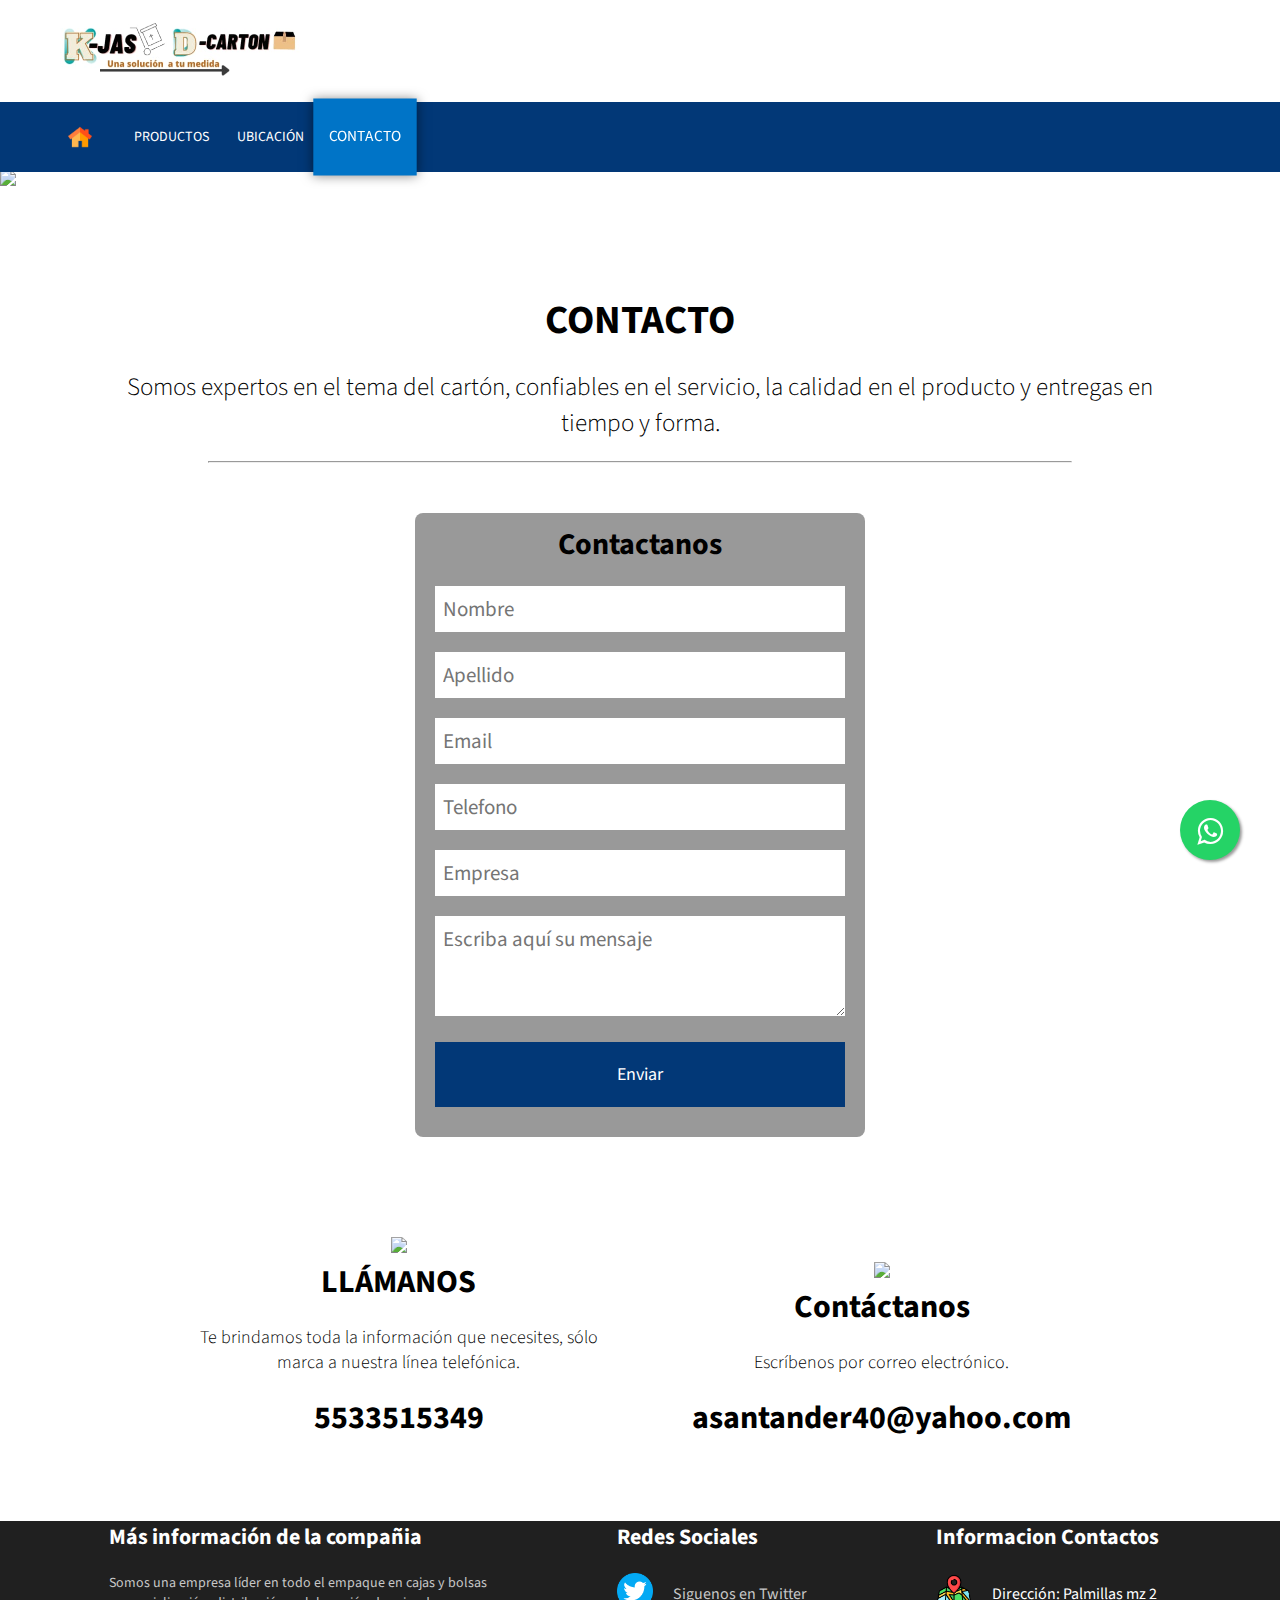
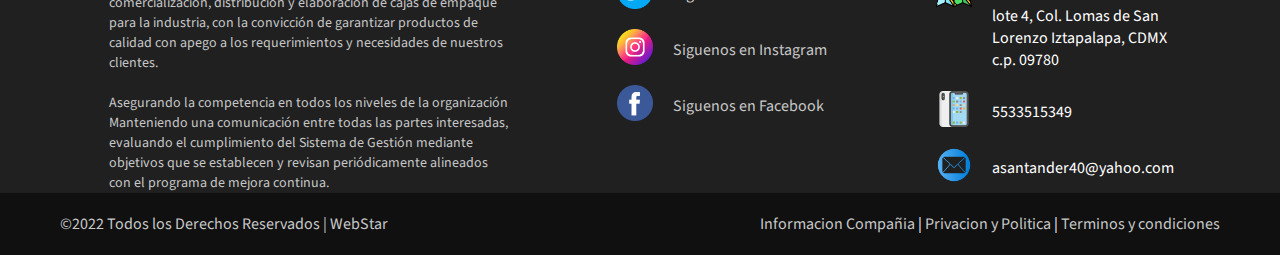
==== contacto.html @ 3c9b4a9f "Add files via upload" ====
<!DOCTYPE html>
<html lang="en">
<head>
    <meta charset="UTF-8">
    <meta http-equiv="X-UA-Compatible" content="IE=edge">
    <meta name="viewport" content="width=device-width, initial-scale=1.0">
    <title>Cajas</title>
    <script src="https://kit.fontawesome.com/5d46237b43.js" crossorigin="anonymous"></script>
    <link rel="stylesheet" href="css/estilos.css">
    <link rel="stylesheet" href="css/whatsapp.css">
</head>
<body>
    <header>
        <div class="header__superior">
            <div class="logo">
                <img src="img/iconos_generales/K-jas D-carton.jpeg" alt="">

            </div>
        </div>


        <div class="container__menu">
            <div class="menu">
                <input type="checkbox" id="check__menu">
                <label for= "check__menu" id="label_check">
                    <i class="fas fa-bars icon__menu"></i>
                </label>
                <nav>
                    <ul>
                        <li><a href="../Carton/index.html"></a></li>
                        <li><a href="../Carton/productos.html">Productos</a></li>
                        <li><a href="../Carton/ubicacion.html">Ubicación</a></li>
                        <li><a href="../Carton/contacto.html" id="selected">Contacto</a></li>
                    </ul>
                </nav>

            </div>
        </div>

    </header>

 
    <main>
        <div>
        <img src="../Carton/img/contenido_contactos/atencion-al-cliente.jpg" class="invisible tamaño">
        </div>
        <article>

            
                <center>
                    <div class="caja_contacto">
                    <h1 class="texto_informativo_1">CONTACTO</h1>
                    <p class="texto_informativo_2">
                    Somos expertos en el tema del cartón, confiables en el servicio, la calidad en el producto y entregas en tiempo y forma.
                    </p>
                    <hr width="80%">
                 </div>
                </center>

            <form action="https://formsubmit.co/Kjasdcarton@gmail.com" method="post">
                <h2 id=Contactanos><font face="Comic Sans MS,Arial,Verdana">Contactanos</font></h2>
                  <input type="text" name="Nombre" placeholder="Nombre" required>
                  <input type="text" name="Apellido" placeholder="Apellido"required>
                  <input type="text" name="Email" placeholder="Email"required>
                  <input type="text" name="Telefono" placeholder="Telefono"required>
                  <input type="text" name="Empresa" placeholder="Empresa"required>
                  <textarea name="Mensaje" placeholder="Escriba aquí su mensaje"required></textarea>
                  <input type="submit" name="Enviar" value="Enviar" id="boton_Enviar">
                </form>

            <center>
            <div class="caja_llamanos">
                    <img src="../Carton/img/contenido_contactos/llamada.png" width="70px">
                    <h1>LLÁMANOS </h1>
                    <p>
                        Te brindamos toda la información que necesites, sólo marca a nuestra línea telefónica.</p>
                    <h1>5533515349</h1>
            </div>

            <div class="caja_contactanos">                
                    <img src="../Carton/img/contenido_contactos/correo.png" width="80px">
                    <h1>Contáctanos</h1>
                    <p>
                        Escríbenos por correo electrónico. </p>
                    <h1> asantander40@yahoo.com</h1>          
            </div>
            </center>          
        </article>
    </main>

    <link rel="stylesheet" href="https://maxcdn.bootstrapcdn.com/font-awesome/4.5.0/css/font-awesome.min.css">
    <a href="https://api.whatsapp.com/send?phone=525533515349&text=Hola%20K-JAS%20D-CARTON,%20visit%C3%A9%20su%20p%C3%A1gina%20y%20me%20gustar%C3%ADa%20cotizar%20sus%20productos." class="float" target="_blank">
    <i class="fa fa-whatsapp my-float"></i>
    </a>

    
        <footer>
            <div class="container-footer-all">
    
                <div class="container-body">
                    <div class="column1">
                        <h1>Más información de la compañia</h1>
                        <p>Somos una empresa líder en todo el empaque en cajas y bolsas comercialización, distribución y elaboración de cajas de empaque para la industria, con la convicción de garantizar productos de calidad con apego a los requerimientos  y necesidades de nuestros clientes. 
                            <br>
                            <br>
                            Asegurando la competencia en todos los niveles de la organización 
                            Manteniendo una comunicación entre todas las partes interesadas, evaluando el cumplimiento  del Sistema de Gestión mediante objetivos que se establecen y revisan periódicamente alineados con el programa de mejora continua.
                            </p>
                    </div>
                    <div class="column2">
                        <h1>Redes Sociales</h1>
    
                        <div class="row">
                            <img src="img/iconos_redes_sociales/Twitter.png">
                            <label>Siguenos en
                                Twitter</label>
                        </div>
    
                        <div class="row">
                            <img src="img/iconos_redes_sociales/instagram.png">
                            <label>Siguenos en
                                Instagram</label>
                        </div>
    
                        <div class="row">
                            <img src="img/iconos_redes_sociales/facebook.png">
                            <label>Siguenos en
                                Facebook</label>
                        </div>
                    </div>
    
                    <div class="column3">
                        <h1> Informacion Contactos</h1>
    
                        <div class="row2">
                            <img src="img/iconos_generales/ubicacion.png" >
                            <label>Dirección:
                                Palmillas mz 2 lote 4,
                                Col. Lomas de San Lorenzo
                                Iztapalapa, CDMX
                                c.p. 09780
                                </label>
                        </div>
    
                        <div class="row2">
                            <img src="img/iconos_generales/iphone.png" >
                            <label>5533515349</label>
                        </div>
                        <div class="row2">
                            <img src="img/iconos_generales/correo.png" >
                            <label>asantander40@yahoo.com</label>
                        </div>
                    </div>
    
                </div>
    
            </div>
    
                <div class="container-footer">
                    <div class="footer">
                        <div class="copyright">
                            ©2022 Todos los Derechos Reservados | WebStar
                        </div>
    
                        <div class="information">
                            <a href="">Informacion Compañia</a> |
                            <a href="">Privacion y Politica</a> |
                            <a href="">Terminos y condiciones </a>
                        </div>
                    </div>
                </div>
    
        </footer>
    
    </body>
    </html>
---- css/estilos.css ----
@import url('https://fonts.googleapis.com/css2?family=Source+Sans+Pro:ital,wght@0,200;0,300;0,400;0,600;0,700;0,900;1,200;1,300;1,600;1,700;1,900&display=swap');
*{
    margin: 0;
    padding: 0;
    box-sizing: border-box;
    font-family: 'Source Sans Pro', sans-serif;
    text-decoration: none;
}

header{
    width: 100%;
    position: fixed;
    top: 0;
    left: 0;
    background: #fff;
}

/* HEADER SUPERIOR*/
.header__superior{
    max-width: 1200px;
    margin: auto;
    display: flex;
    align-items: center;
    justify-content: space-between;
    padding: 20px;
}

.logo img{
    width: 250px;
}

/*BARRA MENU*/

.container__menu{
    width: 100%;
    height: 70px;
    background-color: #023877;
    padding: 0px 20px;
}

.menu{
    max-width: 1200px;
    margin: auto;
    height: 100%;
}

nav{
    height: 100%;
}

nav > ul{
    height: 100%;
    display: flex;
}

nav  ul  li{
    height: 100%;
    list-style: none;
    position: relative;
}

nav > ul > li:first-child > a{
    background-image: url(../img/iconos_generales/home.png);
    background-size: 24px;
    background-repeat: no-repeat;
    background-position: center center ;
    padding: 20px 40px;
}

nav > ul > li:first-child:hover > a{
    background-image: url(../img/iconos_generales/home.png);
    background-size: 24px;
    background-repeat: no-repeat;
    background-position: center center ;
}

nav > ul > li > a{
    width: 100%;
    height: 100%;
    display: flex;
    align-items: center;
    padding: 14px;
    text-transform: uppercase;
    font-size: 14px;
    transition: all 300ms ease;
    color: white;
}

nav > ul > li > a:hover{
    transform: scale(1.1);
    background: #0074c7;
    box-shadow: 0px 0px 10px 0px rgba(0, 0, 0, 0.5);
}

#selected{
    transform: scale(1.1);
    background-color: #0074c7;
    box-shadow: 0px 0px 10px 0px rgba(0, 0, 0, 0.5);
}

/*SUBMENU*/

nav ul li ul{
    width: 200px;
    display: flex;
    flex-direction: column;
    background: #fff;
    position: absolute;
    top: 90px;
    left: -5px;
    padding: 14px 0px;
    visibility: hidden;
    opacity: 0;
    box-shadow: 0px 0px 10px 0px rgba(0, 0, 0, 0.5);
    z-index: 10;
    transition: all 300ms ease;

}

nav ul li:hover ul{
    visibility: visible;
    opacity: 1;
    top: 70px
}

nav ul li ul::before{
    content: '';
    width: 0;
    height: 0;
    border-left: 12px solid transparent;
    border-right: 12px solid transparent;
    border-bottom: 12px solid white;
    position: absolute;
    top: -12px;
    left: 20px;
}

nav ul li ul li a{
    display: block;
    color: #0099E9;
    padding: 6px;
    padding-left: 14px;
    margin-top: 10px;
    font-size: 14px;
    text-transform: uppercase;
    transition: all 300ms ease;

}

nav ul li ul li a:hover{
    background: #0074C7;
    color: #fff;
    transform: scale(1.1);
    padding-left: 30px;
    font-size: 14px;
    box-shadow: 0px 0px 10px 0px rgba(0, 0, 0, 0.5);
}
/*BODY*/
main{
    background: white;
    padding: 30px 0px;
    margin-top: 140px;
}
article{
    max-width: 1300px;
    margin: 10px auto;
    padding: 40px;
    background: white;
}

article{
    max-width: 1300px;
    margin: 10px auto;
    padding: 40px;
}
article p{
    margin: 20px;
    font-size: 18px;
    font-weight: 300;
}

/*ElEMENTOS RESPONSIVOS*/

.icon__menu{
    font-size: 26px;
    color: white;
    cursor: pointer;
    width: 26px;
    height: 100%;
    display: none;
    align-items: center;
}
#label__check{
    width: 26px;
    height: 100%;
    display: none;
}

#check__menu{
    display: none;

}  
  .slider li{
    width: 100%;
    list-style: none;
  }
  
  .slider img{
    width: 100%;
  }

/*FOOTER*/

footer{
    width: 100%;
    background: #202020;
    color: white;
    
}
.cotainer-footer-all{
    width: 100%;
    max-width: 1200px;
    margin: auto;
    padding: 40px;
}

.container-body{
    display: flex;
    justify-content: space-evenly;}
.column1{
    max-width: 400px;
}
.column1 h1{
    font-size: 22px;
}
.column1 p{
    font-size: 14px;
    color: #C7C7C7;
    margin-top: 20px;
}

.column2{
    max-width: 400px;
}
.column2 h1{
    font-size: 22px;
}    

.row{
    margin-top: 20px;
    display: flex;
}
.row img{
    width: 36px;
    height: 36px;

}
.row label{
    margin-top: 10px;
    margin-left: 20px;
    color: #c7c7c7;
}

.column3{
    max-width: 400px;
}
.column3 h1{
    font-size: 22px;
}
.row2{
    margin-top: 20px;
    display: flex;
}
.row2 img{
    width: 36px;
    height: 36px;
}
.row2 label{
    margin-top: 10px;
    margin-left: 20px;
    max-width: 180px;
}

.container-footer{
    width: 100%;
    background: #101010;

  
}
.footer{
    max-width: 1200px;
    margin: auto;
    display: flex;
    justify-content: space-between;
    padding: 20px;
}

.copyright{
    color: #c7c7c7;
}
.copyright a{
    text-decoration: none;
    color: white;
    font-weight: bold;
}

.information a{
    text-decoration: none;
    color: #c7c7c7;
}
/*img contactos*/
.contactos_img{
    width: 500px;
    height: 322px;
}

/*Formulario*/
form{
    width: 450px;
    margin: auto;
    background: rgba(0,0,0,0.4);
    padding: 10px 20px;
    box-sizing: border-box;
    margin-top: 20px;
    border-radius: 8px;
  }
  
  #Contactanos{
    color: #000000;
    text-align: center;
    margin: 0;
    font-size: 30px;
    margin-bottom: 20px;
  }
  
  input, textarea{
    width: 100%;
    margin-bottom: 20px;
    padding: 8px;
    box-sizing: border-box;
    font-size: 21px;
    border:none;
  }
  
  textarea{
    min-height: 100px;
    max-height: 200px;
    min-width: 100%;
    max-width: 100%;
  }
  
  #boton_Enviar{
    background: #023877;
    color: white;
    padding: 20px;
    font-size: 18px;
  }
  
  #boton_Enviar:hover{
    cursor: pointer;
    *display: inline-block;
  }

/* Cajas de contactos*/ 
  .caja_llamanos{
    width: 40%;
    *margin: 0 auto;
    text-align: center;
    margin-top: 100px;
    display: inline-block;

  }
  .caja_contactanos{
    width: 40%;
    *margin: 0 auto;
    text-align: center;
    margin-top: 50px;
    display: inline-block;
    
  }
/*Imagen de contacto*/
    .invisible{
        width: 100%;
    }
.caja_contacto{
    width: 90%;
    margin-top: 50px;
    margin-bottom: 50px;

}
/*Escrito de contacto*/
 .texto_informativo_1{
    font-size: 40px;
 }
 .texto_informativo_2{
    font-size: 25px;
 }

  


@media screen and (max-width: 720px){
    .header__superior{
        padding: 10px;
    }
    .logo img {
        width: 200px;
    }

    nav > ul{
        flex-direction: column;
        background-color: #023877;
        position: fixed;
        left: 0;
        top: 158px;
        width: 100%;
        height: 0px;
        transition: all 300ms ease;
        z-index: 100;
        opacity: 0;
        visibility: hidden;
    }

    nav > ul > li > a:hover{
        transform: scale(1);
    }
    nav ul li ul{
        left: 90px;
    }

    nav > ul > li:hover ul{
        top: 50px;
    }
    nav > ul > li:first-child a{
        background-position: 20px;
    }

    #selected{
        transform: scale(1);
    }

    #label__check{
        display: block;
    }
    .icon__menu{
        display: flex;
    }
    #check__menu:checked ~ nav > ul{
        height: 300px;
        visibility: visible;
        opacity: 1;
    }
    main{
        margin-top: 158px;
    }

    /*FOOTER REDUCIR*/

    .container-body{
        flex-wrap: wrap;
    }
    .column1{
        max-width: 100%;
    }

    .column2, .column3{
        margin-top: 40px;
    }
    /*Formulario*/
    form{
        width: 100%;
      }
    #Mensaje_Enviado{
      text-align: center;
      color: #fff;
      font-size: 40px;
      background: rgba(0,0,0,0.4);
    }
    /* Cajas de contactos*/
    .caja_llamanos{
        width: 100%;
        font-size: 12px;
      }
    .caja_contactanos{
        width: 100%;
        font-size: 12px;
        
      }
    /*Imagen de contacto*/
    .invisible{
        display: none;
    }
    .caja_contacto{
        width: 100%;
        margin-top: 0px;
        margin-bottom: 70px;
    }

    .texto_informativo_1{
        font-size: 30px;
     }
    .texto_informativo_2{
        font-size: 20px;
     }
     main{
        background: white;
        padding: 30px 0px;
        margin-top: 100px;
    }
    
}
---- css/whatsapp.css ----
.float{
	position:fixed;
	width:60px;
	height:60px;
	bottom:40px;
	right:40px;
	background-color:#25d366;
	color:#FFF;
	border-radius:50px;
	text-align:center;
  font-size:30px;
	box-shadow: 2px 2px 3px #999;
  z-index:100;
}
.float:hover {
	text-decoration: none;
	color: #25d366;
  background-color:#fff;
}

.my-float{
	margin-top:16px;
}
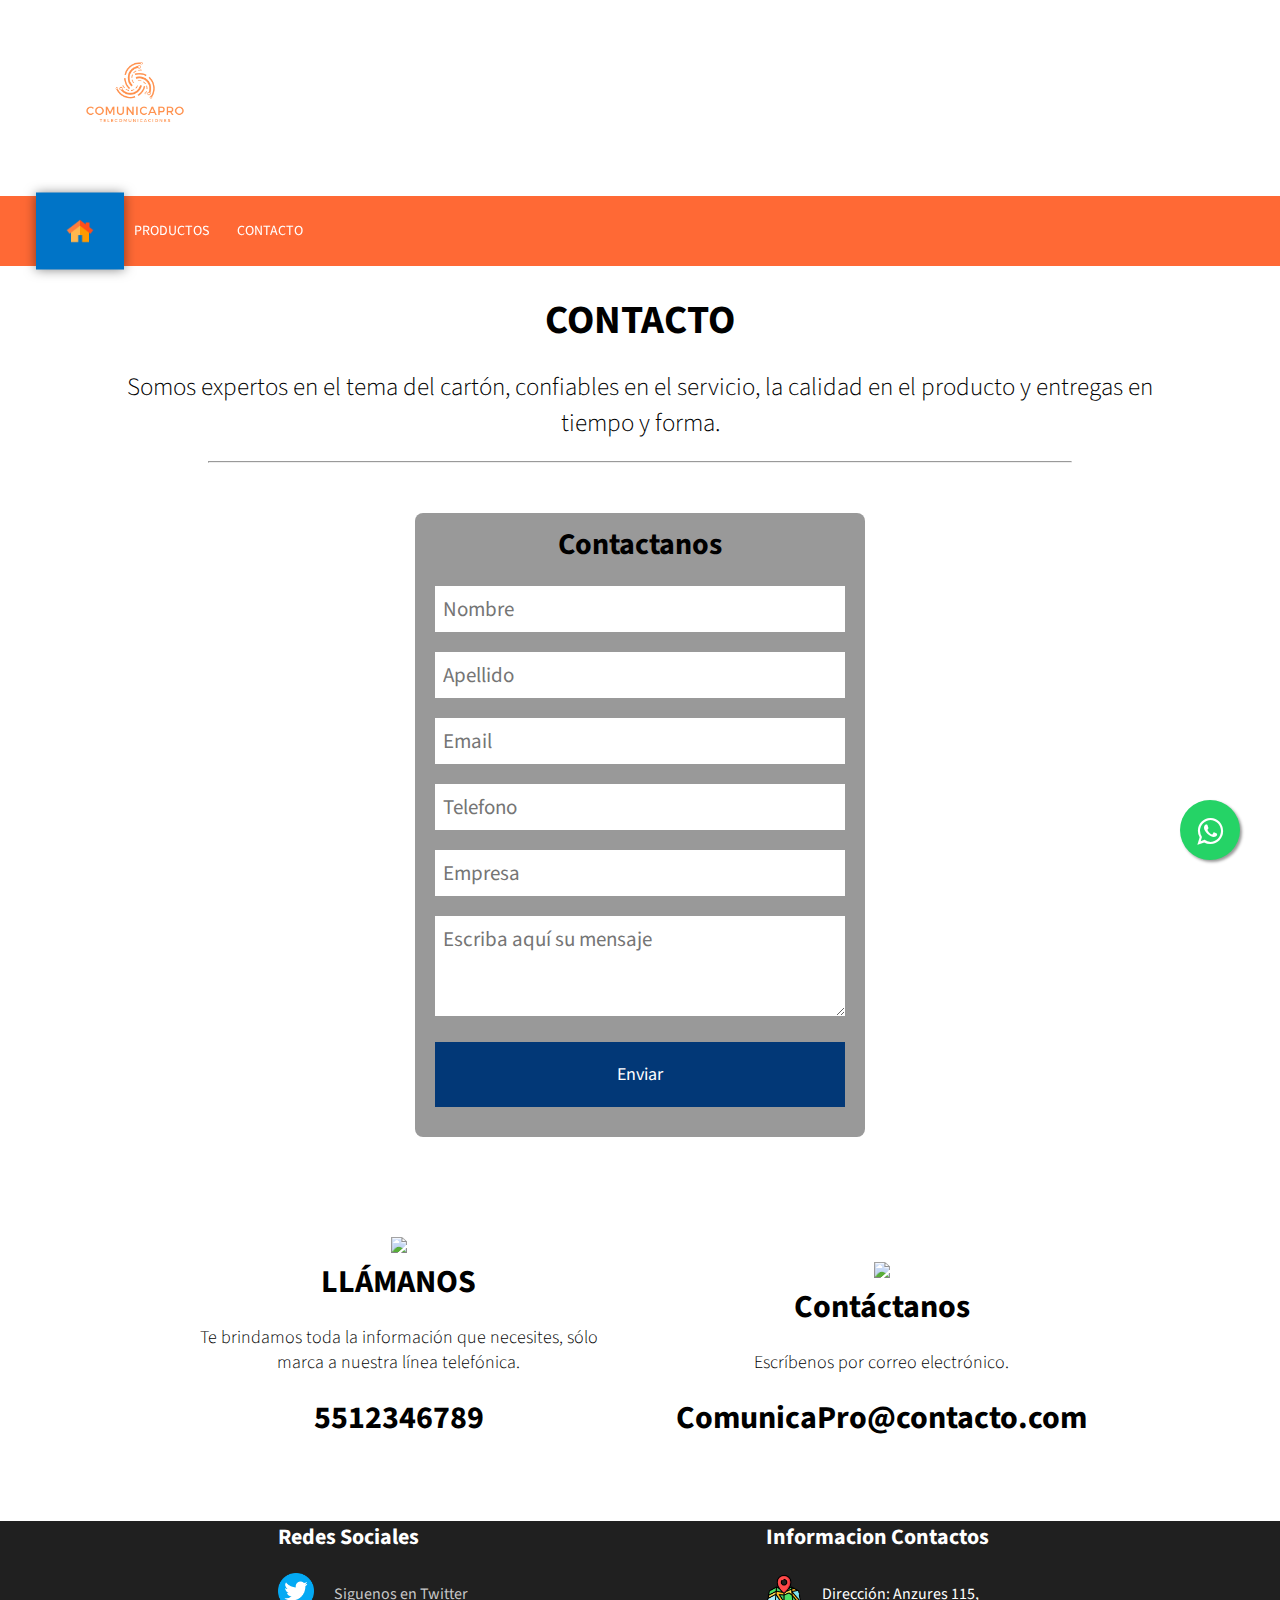
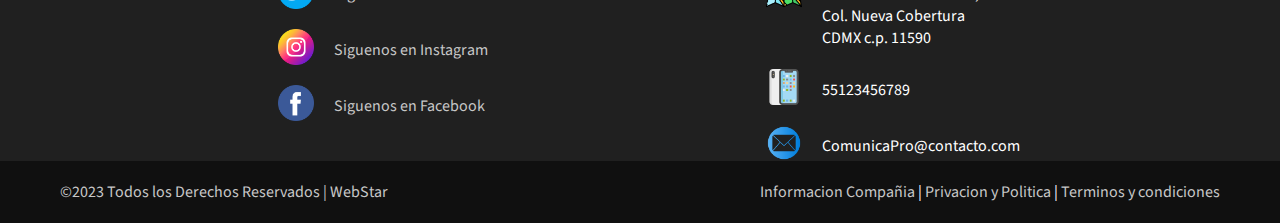
==== commit 1d7bb2b5: "todo" ====
--- a/contacto.html
+++ b/contacto.html
@@ -13,7 +13,7 @@
     <header>
         <div class="header__superior">
             <div class="logo">
-                <img src="img/iconos_generales/K-jas D-carton.jpeg" alt="">
+                <img src="img/iconos_generales/2.png" alt="">
 
             </div>
         </div>
@@ -27,10 +27,9 @@
                 </label>
                 <nav>
                     <ul>
-                        <li><a href="../Carton/index.html"></a></li>
-                        <li><a href="../Carton/productos.html">Productos</a></li>
-                        <li><a href="../Carton/ubicacion.html">Ubicación</a></li>
-                        <li><a href="../Carton/contacto.html" id="selected">Contacto</a></li>
+                        <li><a href="../ComunicaPro/index.html" id="selected"></a></li>
+                        <li><a href="../ComunicaPro/productos.html">Productos</a>
+                        <li><a href="../ComunicaPro/contacto.html">Contacto</a></li>
                     </ul>
                 </nav>
 
@@ -57,7 +56,7 @@
                  </div>
                 </center>
 
-            <form action="https://formsubmit.co/Kjasdcarton@gmail.com" method="post">
+            <form action="https://formsubmit.co/algunos@alguno.com" method="post">
                 <h2 id=Contactanos><font face="Comic Sans MS,Arial,Verdana">Contactanos</font></h2>
                   <input type="text" name="Nombre" placeholder="Nombre" required>
                   <input type="text" name="Apellido" placeholder="Apellido"required>
@@ -70,19 +69,19 @@
 
             <center>
             <div class="caja_llamanos">
-                    <img src="../Carton/img/contenido_contactos/llamada.png" width="70px">
+                    <img src="../ComunicaPro/img/contenido_contactos/llamada.png" width="70px">
                     <h1>LLÁMANOS </h1>
                     <p>
                         Te brindamos toda la información que necesites, sólo marca a nuestra línea telefónica.</p>
-                    <h1>5533515349</h1>
+                    <h1>5512346789</h1>
             </div>
 
             <div class="caja_contactanos">                
-                    <img src="../Carton/img/contenido_contactos/correo.png" width="80px">
+                    <img src="../ComunicaPro/img/contenido_contactos/correo.png" width="80px">
                     <h1>Contáctanos</h1>
                     <p>
                         Escríbenos por correo electrónico. </p>
-                    <h1> asantander40@yahoo.com</h1>          
+                    <h1> ComunicaPro@contacto.com</h1>          
             </div>
             </center>          
         </article>
@@ -94,84 +93,75 @@
     </a>
 
     
-        <footer>
-            <div class="container-footer-all">
-    
-                <div class="container-body">
-                    <div class="column1">
-                        <h1>Más información de la compañia</h1>
-                        <p>Somos una empresa líder en todo el empaque en cajas y bolsas comercialización, distribución y elaboración de cajas de empaque para la industria, con la convicción de garantizar productos de calidad con apego a los requerimientos  y necesidades de nuestros clientes. 
-                            <br>
-                            <br>
-                            Asegurando la competencia en todos los niveles de la organización 
-                            Manteniendo una comunicación entre todas las partes interesadas, evaluando el cumplimiento  del Sistema de Gestión mediante objetivos que se establecen y revisan periódicamente alineados con el programa de mejora continua.
-                            </p>
+    <footer>
+        <div class="container-footer-all">
+
+            <div class="container-body">
+                
+                <div class="column2">
+                    <h1>Redes Sociales</h1>
+
+                    <div class="row">
+                        <img src="img/iconos_redes_sociales/Twitter.png">
+                        <label>Siguenos en 
+                            Twitter</label>
                     </div>
-                    <div class="column2">
-                        <h1>Redes Sociales</h1>
-    
-                        <div class="row">
-                            <img src="img/iconos_redes_sociales/Twitter.png">
-                            <label>Siguenos en
-                                Twitter</label>
-                        </div>
-    
-                        <div class="row">
-                            <img src="img/iconos_redes_sociales/instagram.png">
-                            <label>Siguenos en
-                                Instagram</label>
-                        </div>
-    
-                        <div class="row">
-                            <img src="img/iconos_redes_sociales/facebook.png">
-                            <label>Siguenos en
-                                Facebook</label>
-                        </div>
+
+                    <div class="row">
+                        <img src="img/iconos_redes_sociales/instagram.png">
+                        <label>Siguenos en 
+                            Instagram</label>
                     </div>
-    
-                    <div class="column3">
-                        <h1> Informacion Contactos</h1>
-    
-                        <div class="row2">
-                            <img src="img/iconos_generales/ubicacion.png" >
-                            <label>Dirección:
-                                Palmillas mz 2 lote 4,
-                                Col. Lomas de San Lorenzo
-                                Iztapalapa, CDMX
-                                c.p. 09780
-                                </label>
-                        </div>
-    
-                        <div class="row2">
-                            <img src="img/iconos_generales/iphone.png" >
-                            <label>5533515349</label>
-                        </div>
-                        <div class="row2">
-                            <img src="img/iconos_generales/correo.png" >
-                            <label>asantander40@yahoo.com</label>
-                        </div>
-                    </div>
-    
-                </div>
-    
-            </div>
-    
-                <div class="container-footer">
-                    <div class="footer">
-                        <div class="copyright">
-                            ©2022 Todos los Derechos Reservados | WebStar
-                        </div>
-    
-                        <div class="information">
-                            <a href="">Informacion Compañia</a> |
-                            <a href="">Privacion y Politica</a> |
-                            <a href="">Terminos y condiciones </a>
-                        </div>
+
+                    <div class="row">
+                        <img src="img/iconos_redes_sociales/facebook.png">
+                        <label>Siguenos en 
+                            Facebook</label>
                     </div>
                 </div>
-    
-        </footer>
-    
-    </body>
-    </html>
-    +
+                <div class="column3">
+                    <h1> Informacion Contactos</h1>
+
+                    <div class="row2">
+                        <img src="img/iconos_generales/ubicacion.png" >
+                        <label>Dirección:
+                            Anzures 115, 
+                            Col. Nueva Cobertura
+                            CDMX
+                            c.p. 11590
+                            </label>
+                    </div>
+
+                    <div class="row2">
+                        <img src="img/iconos_generales/iphone.png" >
+                        <label>55123456789</label>
+                    </div>
+                    <div class="row2">
+                        <img src="img/iconos_generales/correo.png" >
+                        <label>ComunicaPro@contacto.com</label>
+                    </div>
+                </div>
+
+            </div>
+
+        </div>
+
+            <div class="container-footer">
+                <div class="footer">
+                    <div class="copyright">
+                        ©2023 Todos los Derechos Reservados | WebStar
+                    </div>
+
+                    <div class="information">
+                        <a href="">Informacion Compañia</a> |
+                        <a href="">Privacion y Politica</a> |
+                        <a href="">Terminos y condiciones </a>
+                    </div>
+                </div>
+            </div>
+
+    </footer>
+
+</body>
+</html>--- a/css/estilos.css
+++ b/css/estilos.css
@@ -26,7 +26,7 @@
 }
 
 .logo img{
-    width: 250px;
+    width: 150px;
 }
 
 /*BARRA MENU*/
@@ -34,7 +34,7 @@
 .container__menu{
     width: 100%;
     height: 70px;
-    background-color: #023877;
+    background-color: #ff6935;
     padding: 0px 20px;
 }
 
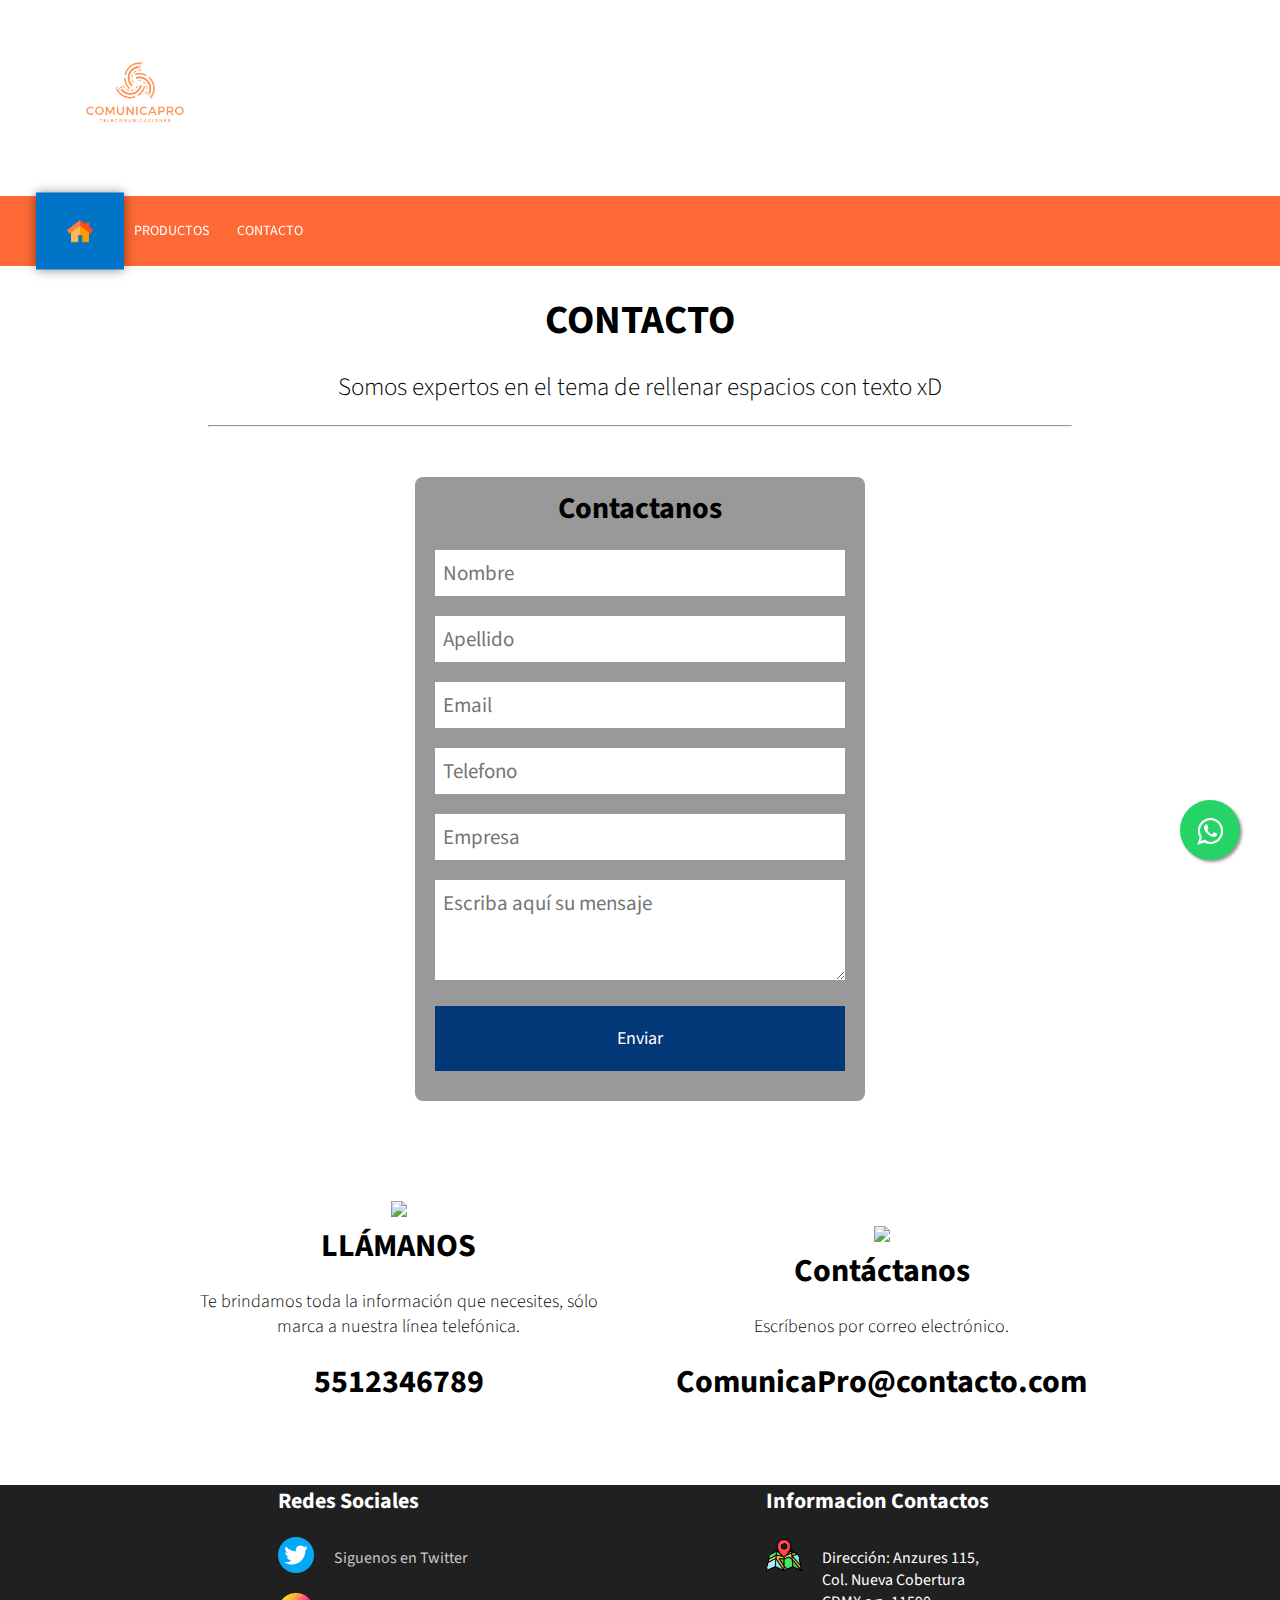
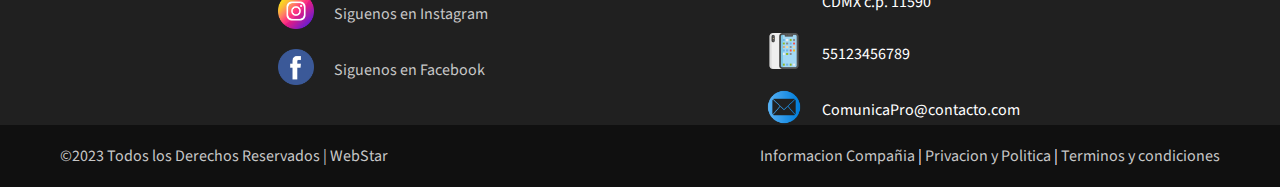
==== commit ef9ef233: "revision" ====
--- a/contacto.html
+++ b/contacto.html
@@ -4,7 +4,7 @@
     <meta charset="UTF-8">
     <meta http-equiv="X-UA-Compatible" content="IE=edge">
     <meta name="viewport" content="width=device-width, initial-scale=1.0">
-    <title>Cajas</title>
+    <title>ComunicaPro</title>
     <script src="https://kit.fontawesome.com/5d46237b43.js" crossorigin="anonymous"></script>
     <link rel="stylesheet" href="css/estilos.css">
     <link rel="stylesheet" href="css/whatsapp.css">
@@ -50,7 +50,7 @@
                     <div class="caja_contacto">
                     <h1 class="texto_informativo_1">CONTACTO</h1>
                     <p class="texto_informativo_2">
-                    Somos expertos en el tema del cartón, confiables en el servicio, la calidad en el producto y entregas en tiempo y forma.
+                    Somos expertos en el tema de rellenar espacios con texto xD
                     </p>
                     <hr width="80%">
                  </div>
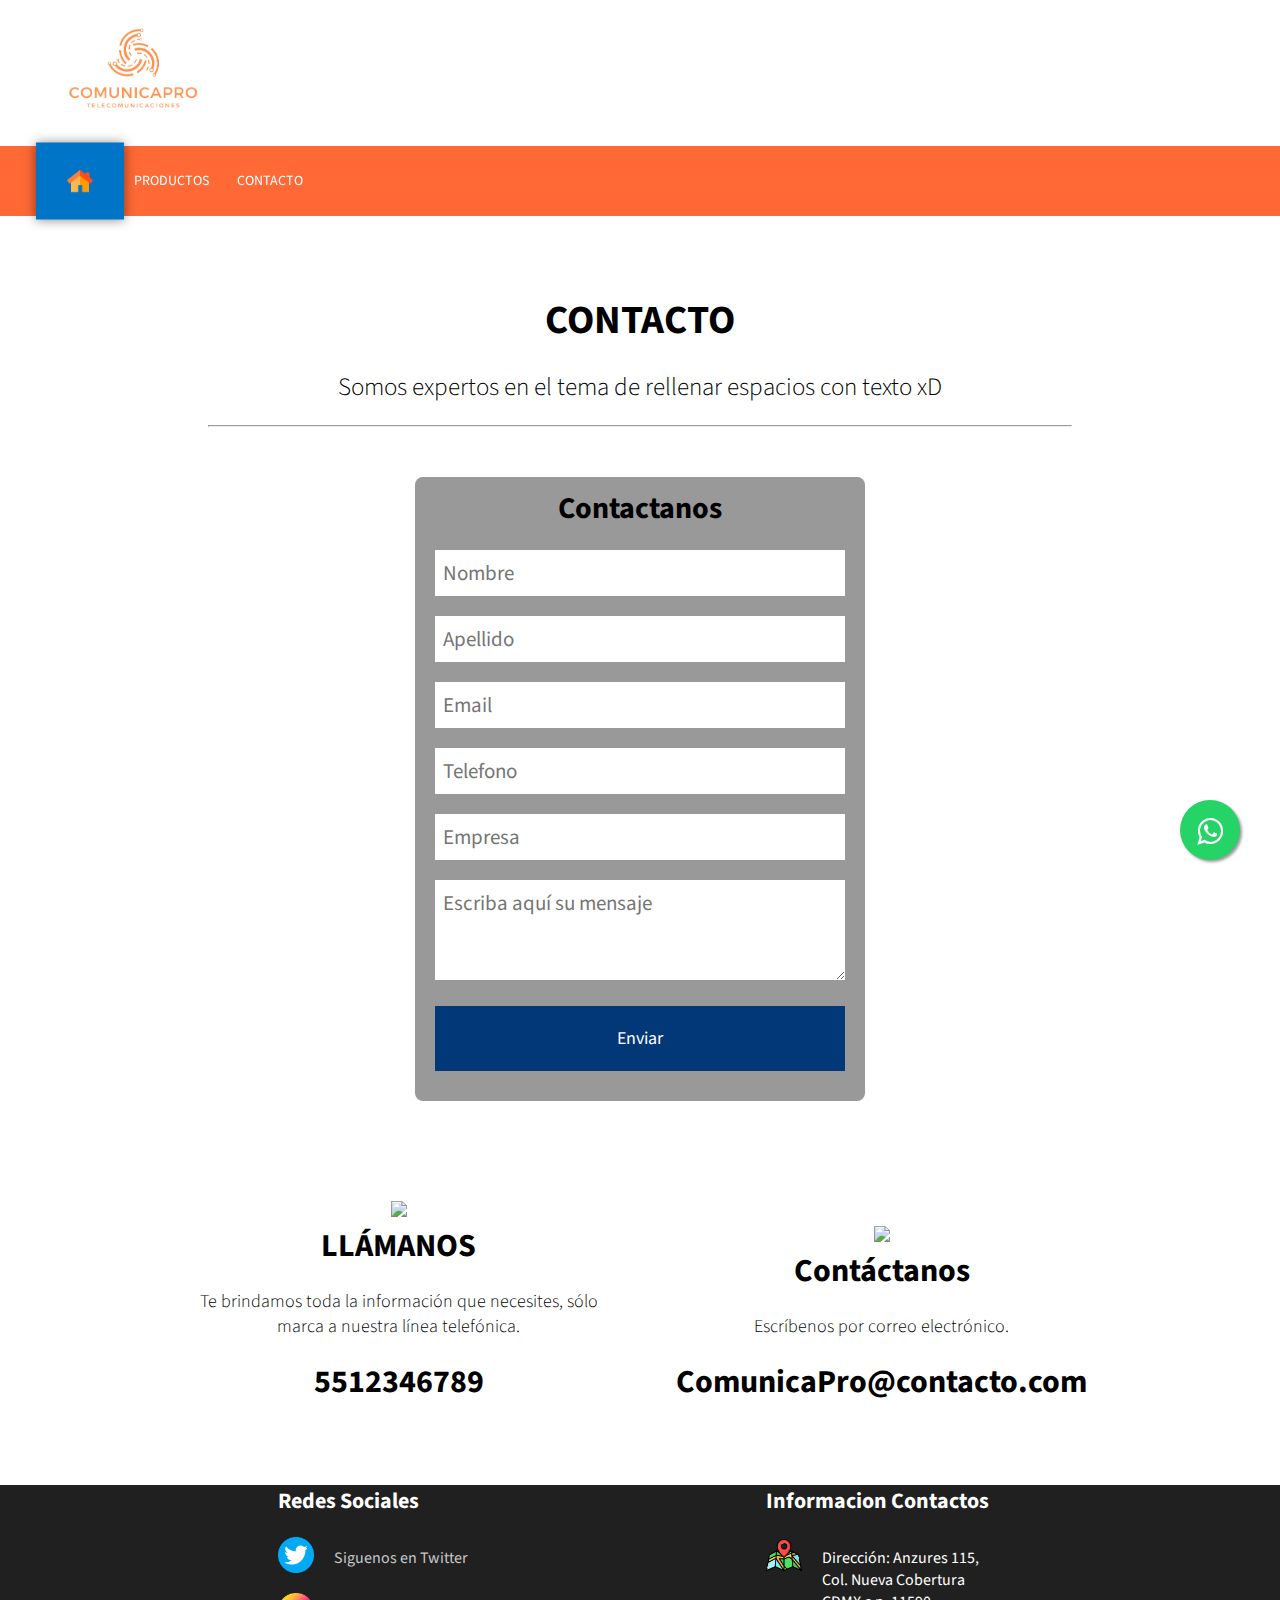
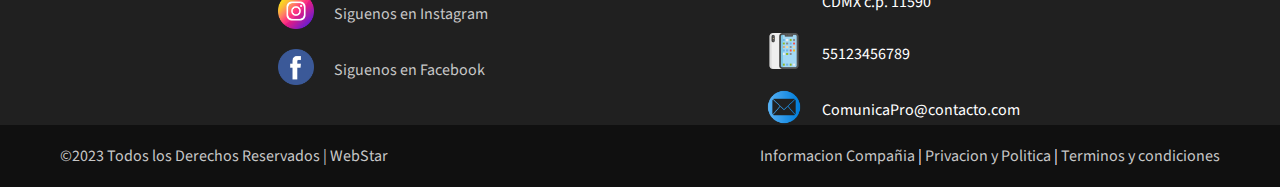
==== commit 072c9663: "si" ====
--- a/contacto.html
+++ b/contacto.html
@@ -41,7 +41,7 @@
  
     <main>
         <div>
-        <img src="../Carton/img/contenido_contactos/atencion-al-cliente.jpg" class="invisible tamaño">
+        <img src="../ComunicaPro/img/contenido_contactos/atencion-al-cliente.jpg" class="invisible tamaño">
         </div>
         <article>
 
--- a/css/estilos.css
+++ b/css/estilos.css
@@ -380,7 +380,9 @@
   }
 /*Imagen de contacto*/
     .invisible{
-        width: 100%;
+        width: 50%;
+        place-items:center;
+        margin: auto;
     }
 .caja_contacto{
     width: 90%;
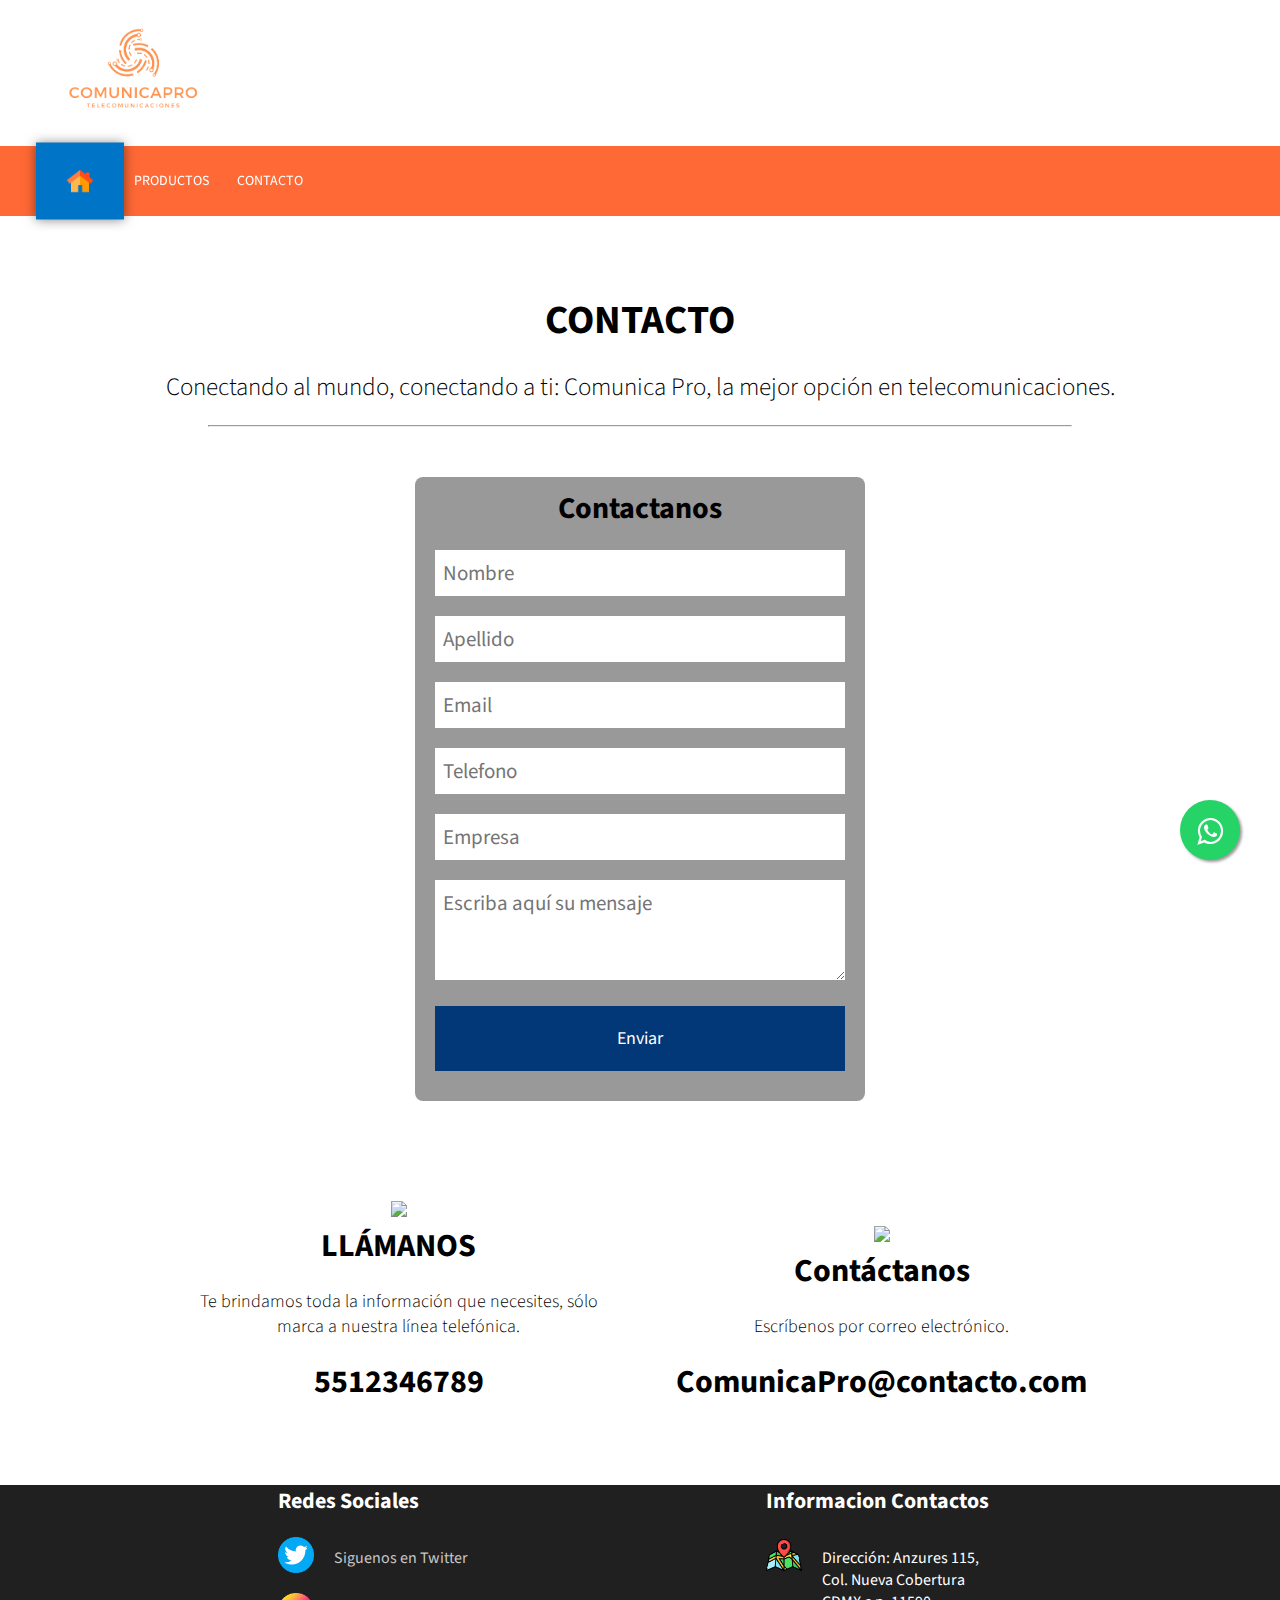
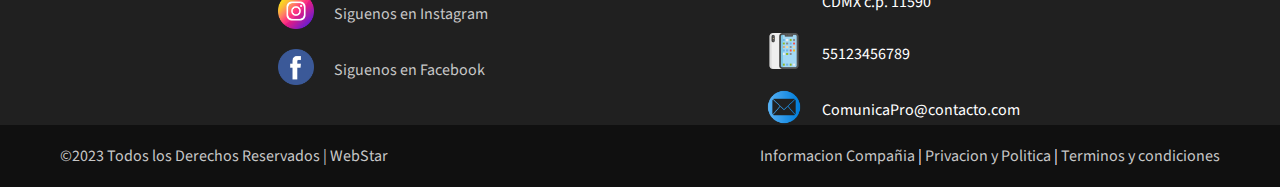
==== commit 4d04c092: "4:27" ====
--- a/contacto.html
+++ b/contacto.html
@@ -40,8 +40,8 @@
 
  
     <main>
-        <div>
-        <img src="../ComunicaPro/img/contenido_contactos/atencion-al-cliente.jpg" class="invisible tamaño">
+        <div align="center">
+        <img src="../ComunicaPro/img/contenido_contactos/atencion-al-cliente.jpg" class="invisible tamaño" >
         </div>
         <article>
 
@@ -50,7 +50,7 @@
                     <div class="caja_contacto">
                     <h1 class="texto_informativo_1">CONTACTO</h1>
                     <p class="texto_informativo_2">
-                    Somos expertos en el tema de rellenar espacios con texto xD
+                        Conectando al mundo, conectando a ti: Comunica Pro, la mejor opción en telecomunicaciones.
                     </p>
                     <hr width="80%">
                  </div>
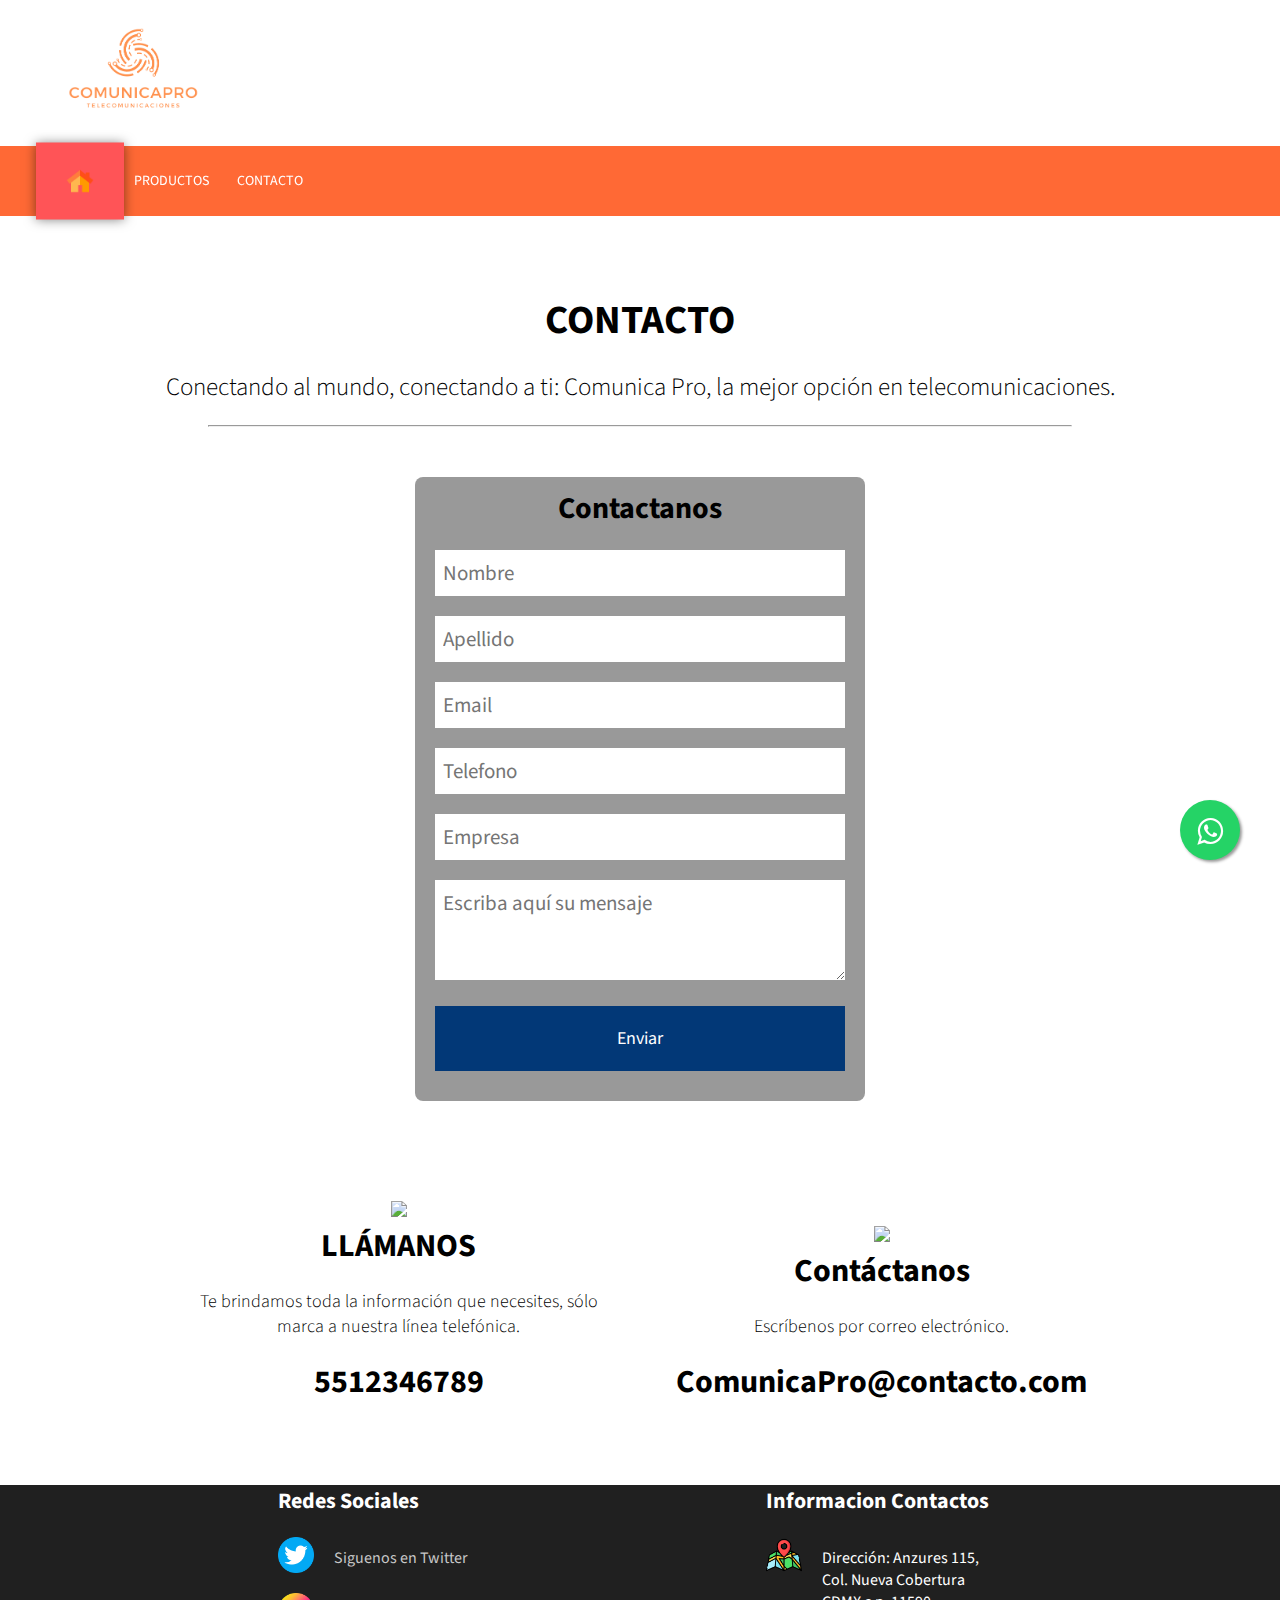
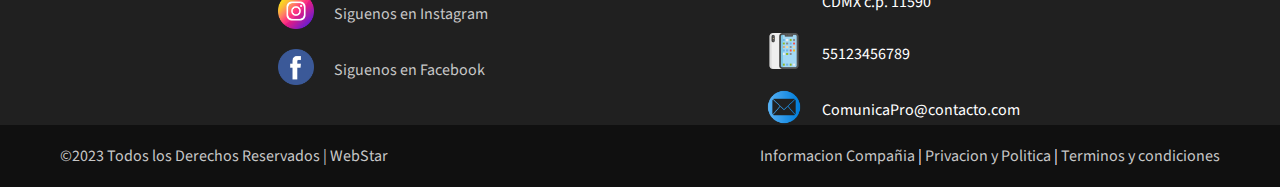
==== commit 65dbc1b0: "troll" ====
--- a/contacto.html
+++ b/contacto.html
@@ -88,7 +88,7 @@
     </main>
 
     <link rel="stylesheet" href="https://maxcdn.bootstrapcdn.com/font-awesome/4.5.0/css/font-awesome.min.css">
-    <a href="https://api.whatsapp.com/send?phone=525533515349&text=Hola%20K-JAS%20D-CARTON,%20visit%C3%A9%20su%20p%C3%A1gina%20y%20me%20gustar%C3%ADa%20cotizar%20sus%20productos." class="float" target="_blank">
+    <a href="https://www.youtube.com/watch?v=dQw4w9WgXcQ" class="float" target="_blank">
     <i class="fa fa-whatsapp my-float"></i>
     </a>
 
--- a/css/estilos.css
+++ b/css/estilos.css
@@ -88,13 +88,13 @@
 
 nav > ul > li > a:hover{
     transform: scale(1.1);
-    background: #0074c7;
+    background: #ff5457;
     box-shadow: 0px 0px 10px 0px rgba(0, 0, 0, 0.5);
 }
 
 #selected{
     transform: scale(1.1);
-    background-color: #0074c7;
+    background-color: #ff5457;
     box-shadow: 0px 0px 10px 0px rgba(0, 0, 0, 0.5);
 }
 
